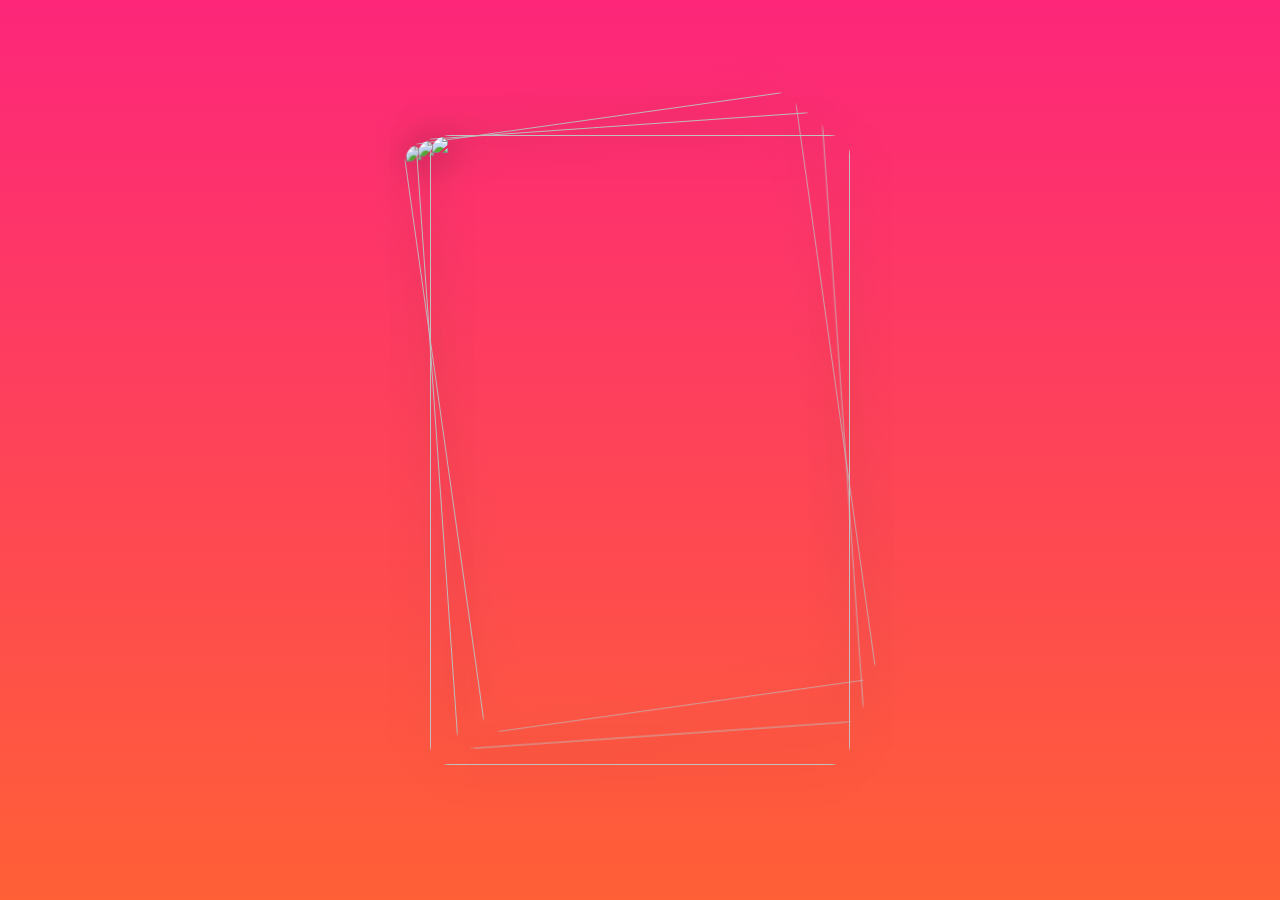
==== swiper.html @ 4f4a9b01 "Add Files" ====
<!DOCTYPE html>
<html lang="en">
<head>
    <meta charset="UTF-8">
    <meta http-equiv="X-UA-Compatible" content="IE=edge">
    <meta name="viewport" content="width=device-width, initial-scale=1.0">
    <title>Card Swipe</title>
    <link rel="stylesheet" href="./style.css">
</head>

<body>

    <div id="swiper">
        <!-- <div class="card" style="--i:0">
            <img src="bcs.jpg" 
            alt="">
        </div>

        <div class="card" style="--i:1">
            <img src="bcs2.jpg" 
            alt="">
        </div>

        <div class="card" style="--i:2">
            <img src="The-Last-of-Us-Ellie.jpg" 
            alt="">
        </div> -->
    </div>

    <script src="./card.js"></script>
    <script src="./script.js"></script>

</body>

</html>
---- style.css ----
*{
    margin: 0;
    padding: 0;
    box-sizing: border-box;
}
h1{}
h2{}
body{

width:  100vw;
    height: 100vh;
 
    
    justify-content: space-evenly;
    align-items: center;
    background: linear-gradient(0deg, #ff6036, #fd267a);
}
#bd{
    
}

#swiper{
    height: 70vh;
    aspect-ratio: 2 / 3;
    perspective: 1000px;
    perspective-origin: center 50%;
    transform-style: preserve-3d;
    position: absolute;
     position: absolute;
    top:0;
    bottom: 0;
    left: 0;
    right: 0;
    
    margin: auto;
}

.card{
    width: 100%;
    height: 100%;
    position: absolute;
    border-radius: 20px;
    overflow: hidden;
    transform: translateZ(calc(-30px * var(--i)))
    translateY(calc(-20px * var(--i))) rotate(calc(-4deg * var(--i)));
    filter: drop-shadow(2px 2px 20px rgba(0, 0, 0, 0.5));
    cursor: pointer;
    user-select: none;
}

.card img{
    width: 100%;
    height: 100%;
    object-fit: cover;
    object-position: 50% 50%;
}
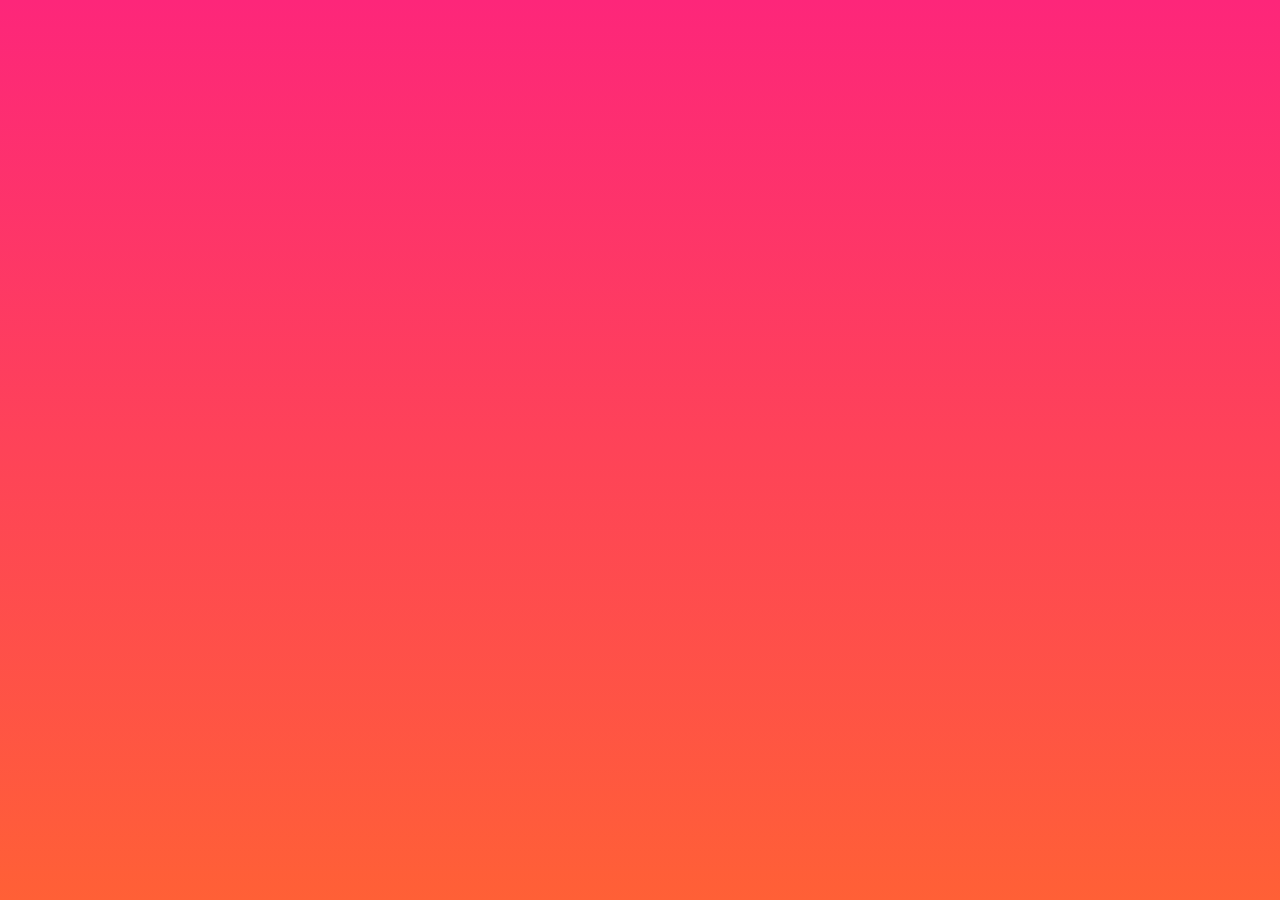
==== commit 7e41ab28: "mobile" ====
--- a/swiper.html
+++ b/swiper.html
@@ -6,6 +6,7 @@
     <meta name="viewport" content="width=device-width, initial-scale=1.0">
     <title>Card Swipe</title>
     <link rel="stylesheet" href="./style.css">
+    <link rel="stylesheet" media="screen and (max-width: 760px)" href="css/mobile.css">
 </head>
 
 <body>
--- a/style.css
+++ b/style.css
@@ -53,4 +53,57 @@
     height: 100%;
     object-fit: cover;
     object-position: 50% 50%;
+}
+#like,
+#dislike{
+    font-size: 16vh;
+    border-radius: 50%;
+    padding: 20px;
+    position: absolute;
+    z-index: 1;
+    animation-name: iconAnimation1;
+    animation-duration: 1s;
+    animation-timing-function: ease-in-out;
+    animation-fill-mode: both;
+    /* don't run animation at the beginning*/
+    animation-play-state: paused;
+}
+
+#like.trigger,
+#dislike.trigger{
+    animation-name: iconAnimation2;
+}
+
+#like{
+    color: green;
+    background-color: rgba(255, 255, 255, 0.5);
+    right: 100px;
+}
+
+#dislike{
+    color: #ccc;
+    background-color: rgba(0, 0, 0, 0.5);
+    left: 100px;
+}
+
+@keyframes iconAnimation1 {
+    0%,
+    100%{
+        opacity: 0.2;
+    }
+    50%{
+        opacity: 1;
+    }
+    
+}
+
+@keyframes iconAnimation2 {
+    0%,
+    100%{
+        opacity: 0.2;
+    }
+    50%{
+        opacity: 1;
+    }
+    
 }